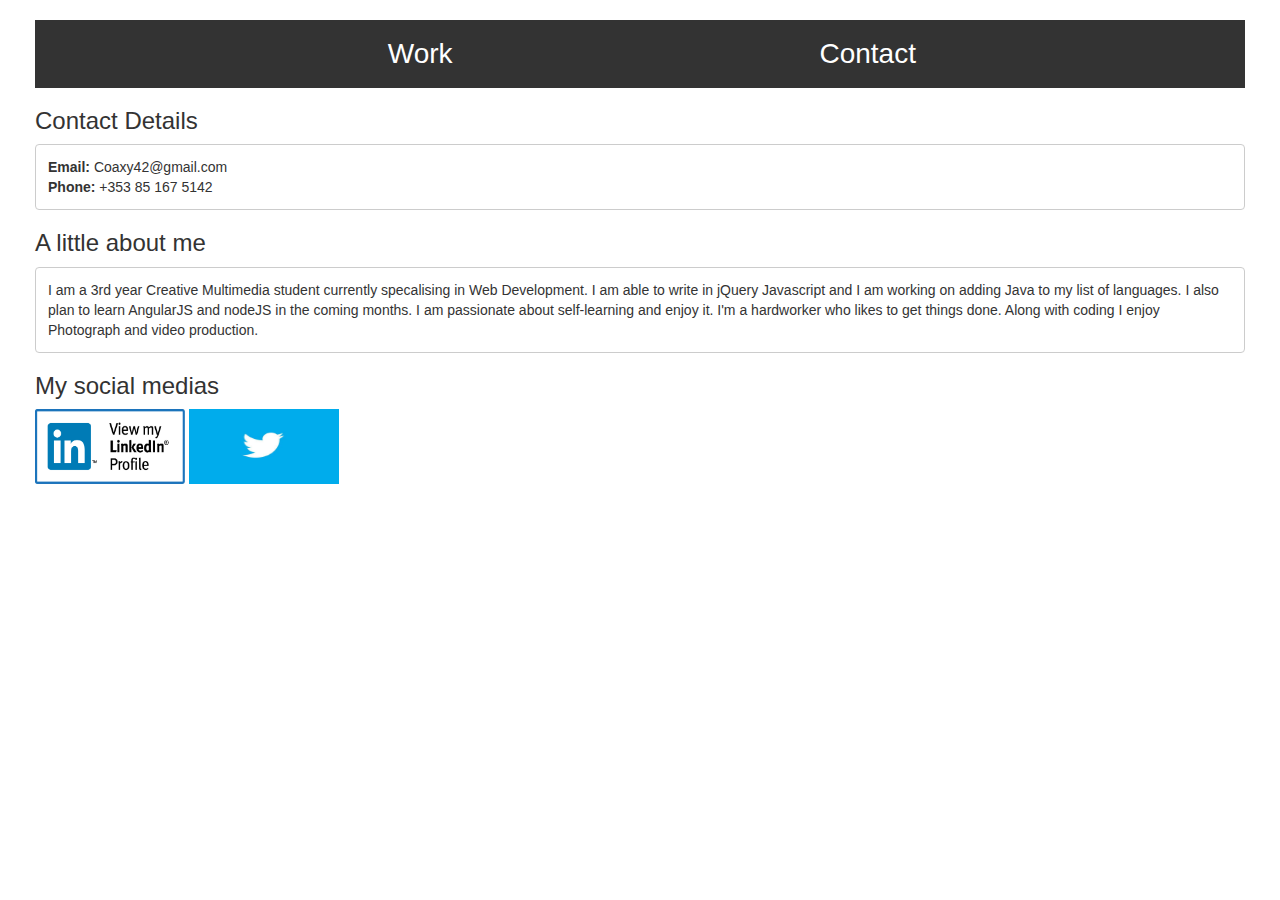
==== contact.html @ 691c6ff9 "rest.hmtl" ====
<!doctype html>
<html>
<head>
<meta charset="utf-8">
<title>Untitled Document</title>
<script src="https://ajax.googleapis.com/ajax/libs/jquery/3.3.1/jquery.min.js"></script>
<link href="styles.css" rel="stylesheet" type="text/css">
<link rel="stylesheet" href="https://maxcdn.bootstrapcdn.com/bootstrap/3.3.7/css/bootstrap.min.css">	
</head>

<body>
	<div class="container-fluid">
	<ul>
  <li><a href="index.html">Work</a></li>
  <li><a href="contact.html">Contact</a></li>
	</ul>
	<div id="info">
		<h3>Contact Details</h3>
		<p>
			<strong>Email: </strong>Coaxy42@gmail.com<br>
			<strong>Phone:</strong> +353 85 167 5142
		</p>
		<h3>A little about me</h3>
			<p>
				I am a 3rd year Creative Multimedia student currently specalising in Web Development.  I am able to write in jQuery Javascript and I am working on adding Java to my list of languages. I also plan to learn AngularJS and nodeJS in the coming months. I am passionate about self-learning and enjoy it. I'm a hardworker who likes to get things done. Along with coding I enjoy Photograph and video production.  
			</p>
		<h3>My social medias</h3>
		<a href="https://www.linkedin.com/in/bcockburn/">
			<img src="images/linkedIn.png" alt="linkedIn logo" id="linkedin">
		</a>
		<a href="https://twitter.com/Bilbo_McSwagger/">
			<img src="images/twitter.jpg" alt="twitter logo" id="twitter">
		</a>
	</div>
</div>
	
</body>
</html>
---- styles.css ----
@charset "utf-8";
/* CSS Document */
body{
	background-color: #BFBFBF;
	padding: 20px;
}
ul {
    list-style-type: none;
    margin: 0;
    padding: 0;
    overflow: hidden;
    background-color: #333;
    position: -webkit-sticky; /* Safari */
    position: sticky;
    top: 0;
	width: 100%;
}
li {
    float: left;
	padding-left: 28%;
	font-size: 28px;
}
li a:hover{
	background-color: #424242;
}
li a {
    display: block;
    color: white;
    text-align: center;
    padding: 14px;
    text-decoration: none;
}
body {font-family: Arial, Helvetica, sans-serif;}
* {box-sizing: border-box;}

input[type=text], select, textarea {
    width: 100%;
    padding: 12px;
    border: 1px solid #ccc;
    border-radius: 4px;
    box-sizing: border-box;
    margin-top: 6px;
    margin-bottom: 16px;
    resize: vertical;
}

input[type=submit] {
    background-color: #4CAF50;
    color: white;
    padding: 12px 20px;
    border: none;
    border-radius: 4px;
    cursor: pointer;
}

input[type=submit]:hover {
    background-color: #45a049;
}

.container {
    border-radius: 5px;
    background-color: #BFBFBF;
}
#info{
	padding-bottom: 10px;
}
#linkedin{
	width: 150px;
	height: 75px;
}
#twitter{
	width: 150px;
	height: 75px;
}
p{
	width: 100%;
    padding: 12px;
    border: 1px solid #ccc;
    border-radius: 4px;
    box-sizing: border-box;
    margin-top: 6px;
    margin-bottom: 16px;
    resize: vertical;
	background-color: white;
}
#details{
	background-color: white;
}
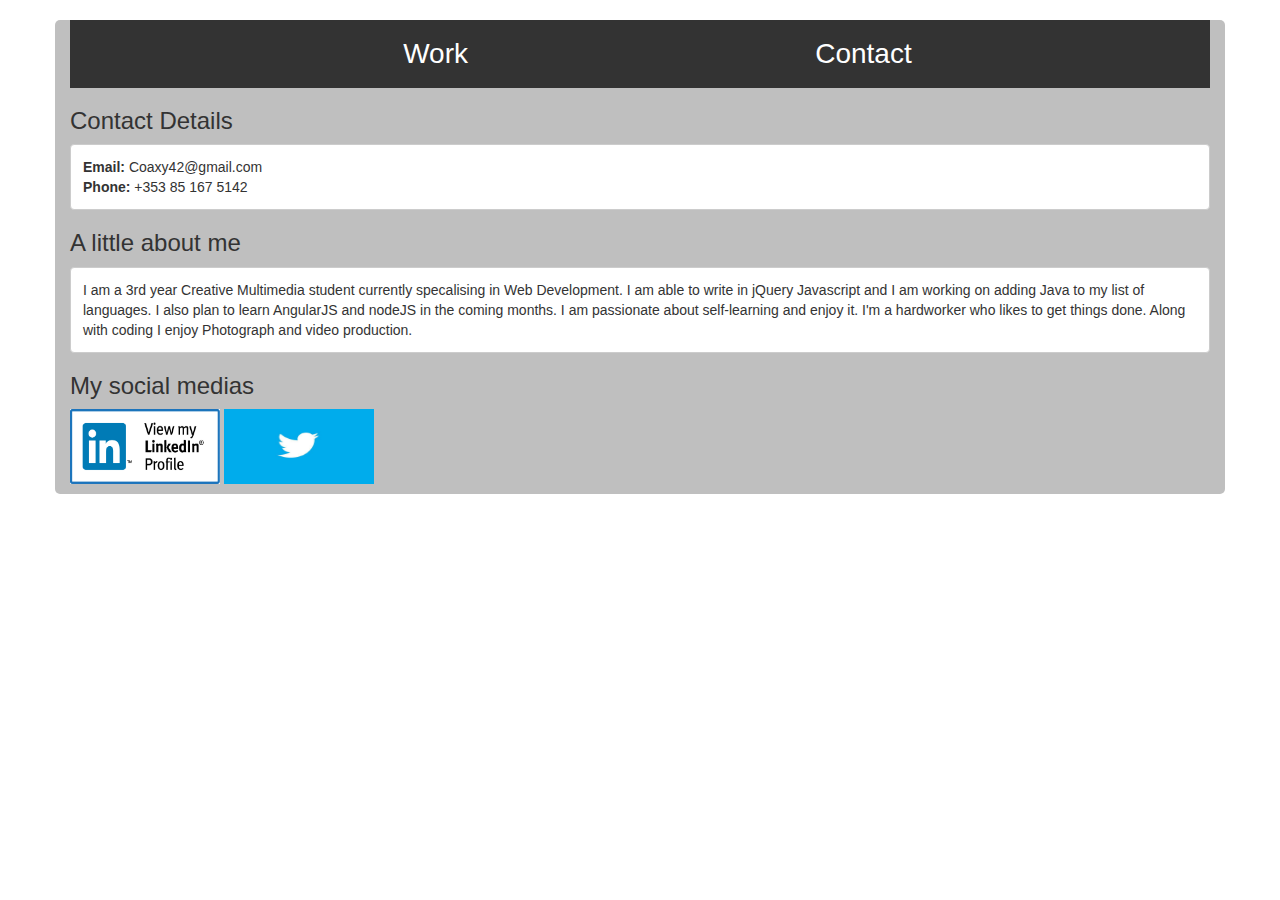
==== commit 01e583f7: "container" ====
--- a/contact.html
+++ b/contact.html
@@ -9,7 +9,7 @@
 </head>
 
 <body>
-	<div class="container-fluid">
+	<div class="container">
 	<ul>
   <li><a href="index.html">Work</a></li>
   <li><a href="contact.html">Contact</a></li>
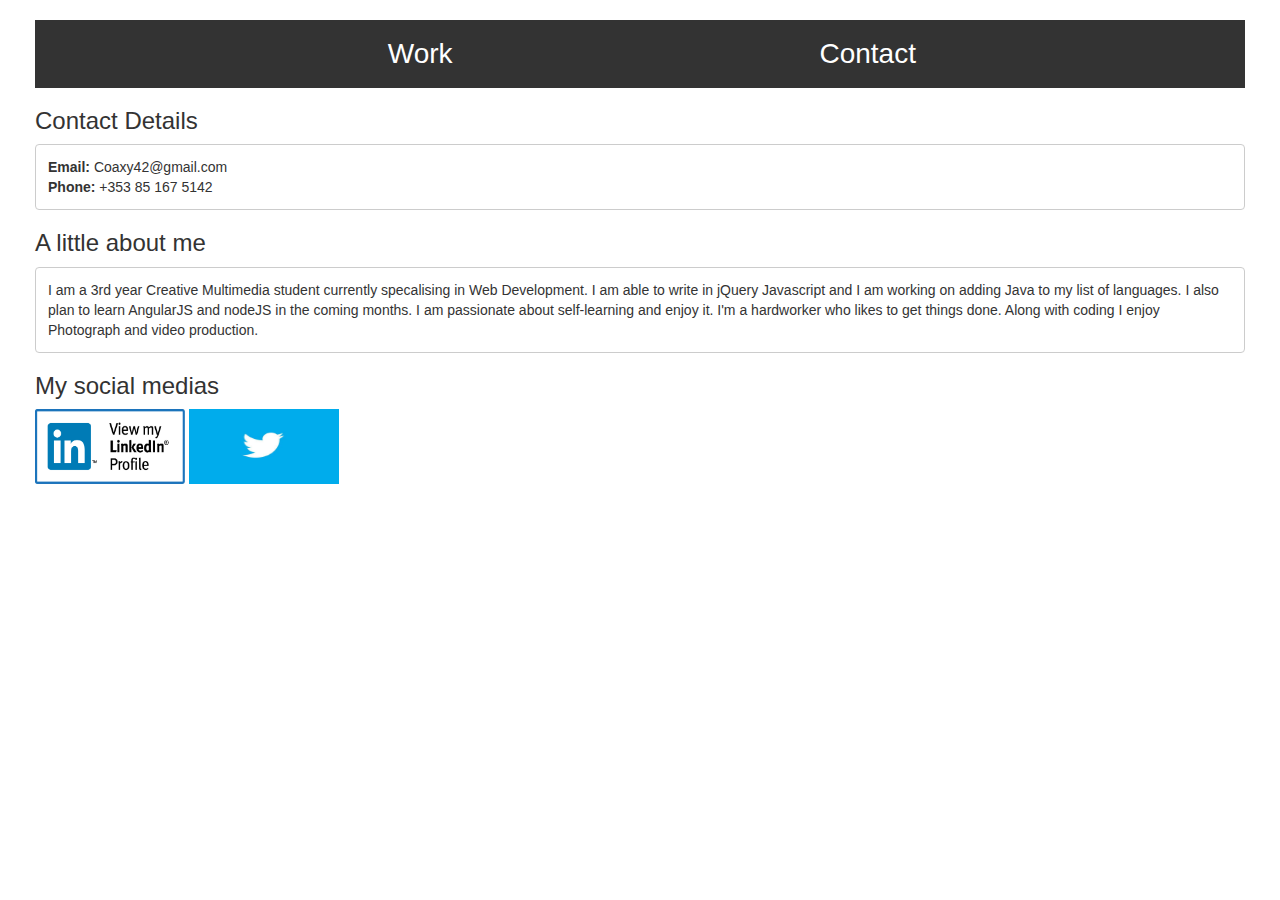
==== commit 373bc85f: "Update contact.html" ====
--- a/contact.html
+++ b/contact.html
@@ -9,7 +9,7 @@
 </head>
 
 <body>
-	<div class="container">
+	<div class="container-fluid">
 	<ul>
   <li><a href="index.html">Work</a></li>
   <li><a href="contact.html">Contact</a></li>
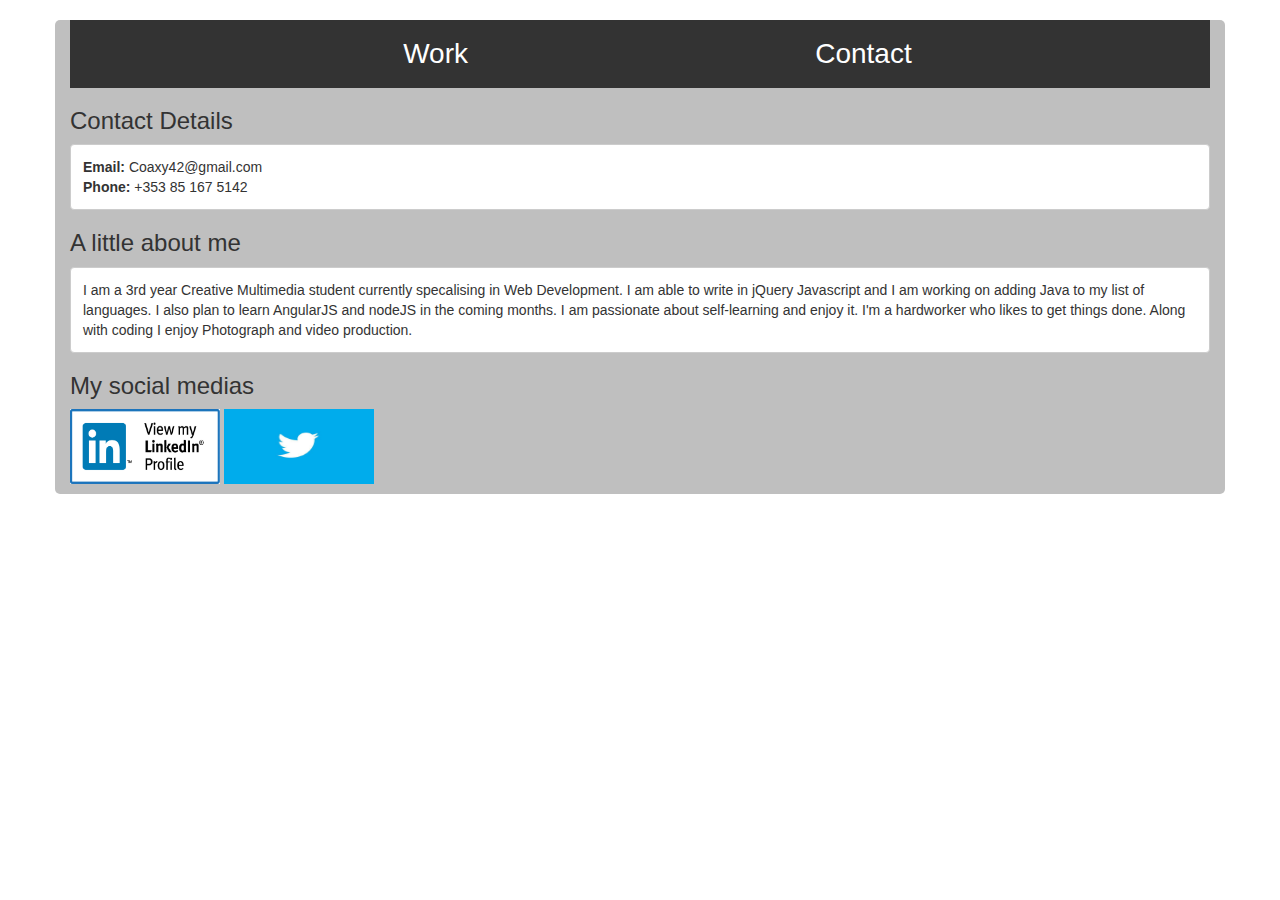
==== commit 533a9e6d: "Update contact.html" ====
--- a/contact.html
+++ b/contact.html
@@ -9,7 +9,7 @@
 </head>
 
 <body>
-	<div class="container-fluid">
+	<div class="container">
 	<ul>
   <li><a href="index.html">Work</a></li>
   <li><a href="contact.html">Contact</a></li>
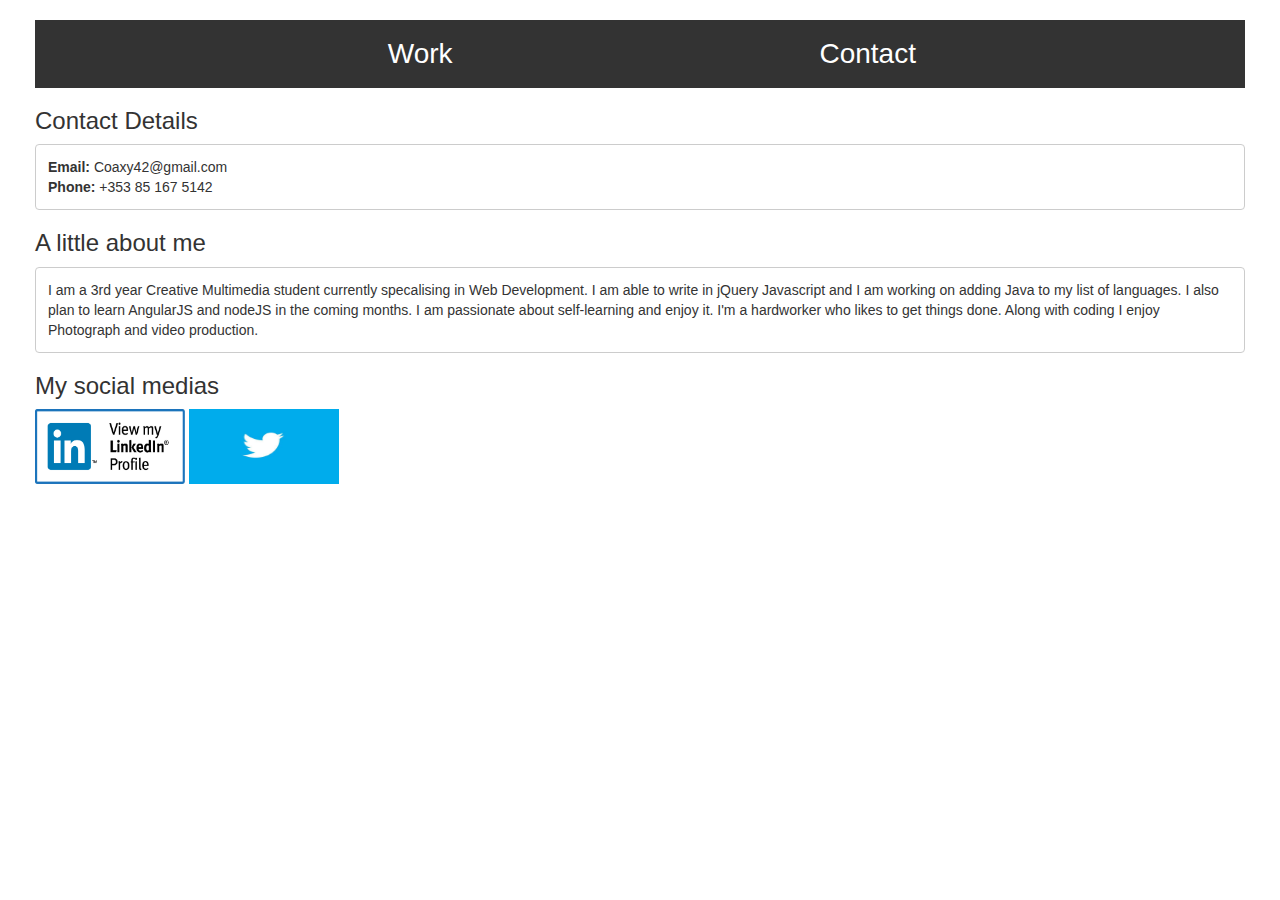
==== commit 607444d0: "changes" ====
--- a/contact.html
+++ b/contact.html
@@ -9,7 +9,7 @@
 </head>
 
 <body>
-	<div class="container">
+	<div class="container-fluid">
 	<ul>
   <li><a href="index.html">Work</a></li>
   <li><a href="contact.html">Contact</a></li>
--- a/styles.css
+++ b/styles.css
@@ -58,8 +58,8 @@
 }
 
 .container {
-    border-radius: 5px;
-    background-color: #BFBFBF;
+    
+    
 }
 #info{
 	padding-bottom: 10px;
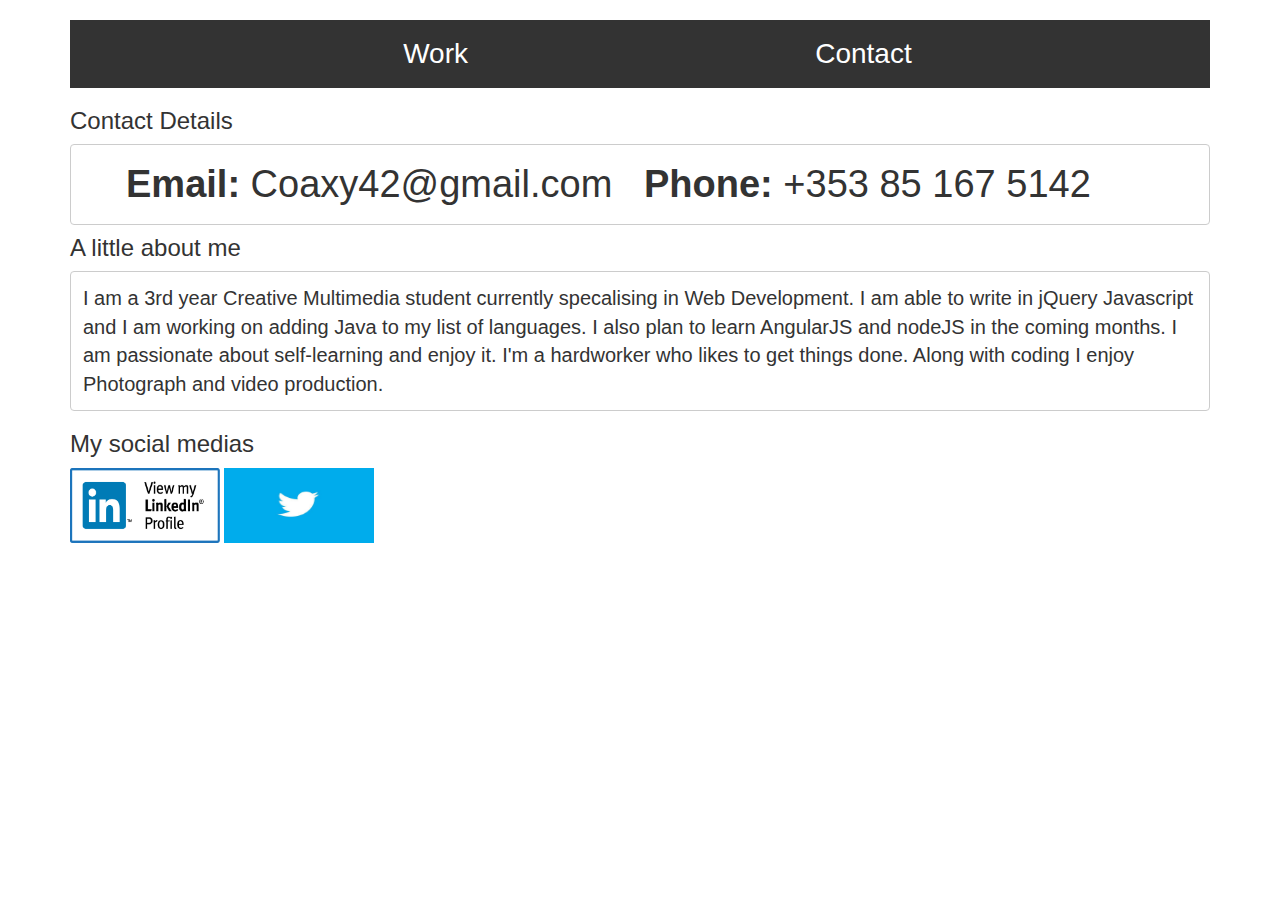
==== commit f0332051: "changed" ====
--- a/contact.html
+++ b/contact.html
@@ -9,21 +9,24 @@
 </head>
 
 <body>
-	<div class="container-fluid">
+	<div class="container">
 	<ul>
   <li><a href="index.html">Work</a></li>
   <li><a href="contact.html">Contact</a></li>
 	</ul>
 	<div id="info">
 		<h3>Contact Details</h3>
-		<p>
-			<strong>Email: </strong>Coaxy42@gmail.com<br>
+		<p id="personal">
+			<strong>Email: </strong>Coaxy42@gmail.com &nbsp;                        
 			<strong>Phone:</strong> +353 85 167 5142
 		</p>
+	<div id="paragraph">
 		<h3>A little about me</h3>
 			<p>
 				I am a 3rd year Creative Multimedia student currently specalising in Web Development.  I am able to write in jQuery Javascript and I am working on adding Java to my list of languages. I also plan to learn AngularJS and nodeJS in the coming months. I am passionate about self-learning and enjoy it. I'm a hardworker who likes to get things done. Along with coding I enjoy Photograph and video production.  
 			</p>
+	</div>
+		
 		<h3>My social medias</h3>
 		<a href="https://www.linkedin.com/in/bcockburn/">
 			<img src="images/linkedIn.png" alt="linkedIn logo" id="linkedin">
--- a/styles.css
+++ b/styles.css
@@ -3,6 +3,7 @@
 body{
 	background-color: #BFBFBF;
 	padding: 20px;
+	font-size: 20px;
 }
 ul {
     list-style-type: none;
@@ -56,10 +57,26 @@
 input[type=submit]:hover {
     background-color: #45a049;
 }
-
-.container {
+p{
+	width: 100%;
+    padding: 12px;
+    border: 1px solid #ccc;
+    border-radius: 4px;
+    box-sizing: border-box;
+    margin-top: 6px;
+    margin-bottom: 16px;
+    resize: vertical;
+	background-color: white;
+	font-size: 20px;
+}
+#personal {
+    font-size: 38px;
+	float: left;
+	padding-left: 55px;
     
-    
+}
+#paragraph{
+	font-size: 20px;
 }
 #info{
 	padding-bottom: 10px;
@@ -72,17 +89,7 @@
 	width: 150px;
 	height: 75px;
 }
-p{
-	width: 100%;
-    padding: 12px;
-    border: 1px solid #ccc;
-    border-radius: 4px;
-    box-sizing: border-box;
-    margin-top: 6px;
-    margin-bottom: 16px;
-    resize: vertical;
-	background-color: white;
-}
+
 #details{
 	background-color: white;
 }